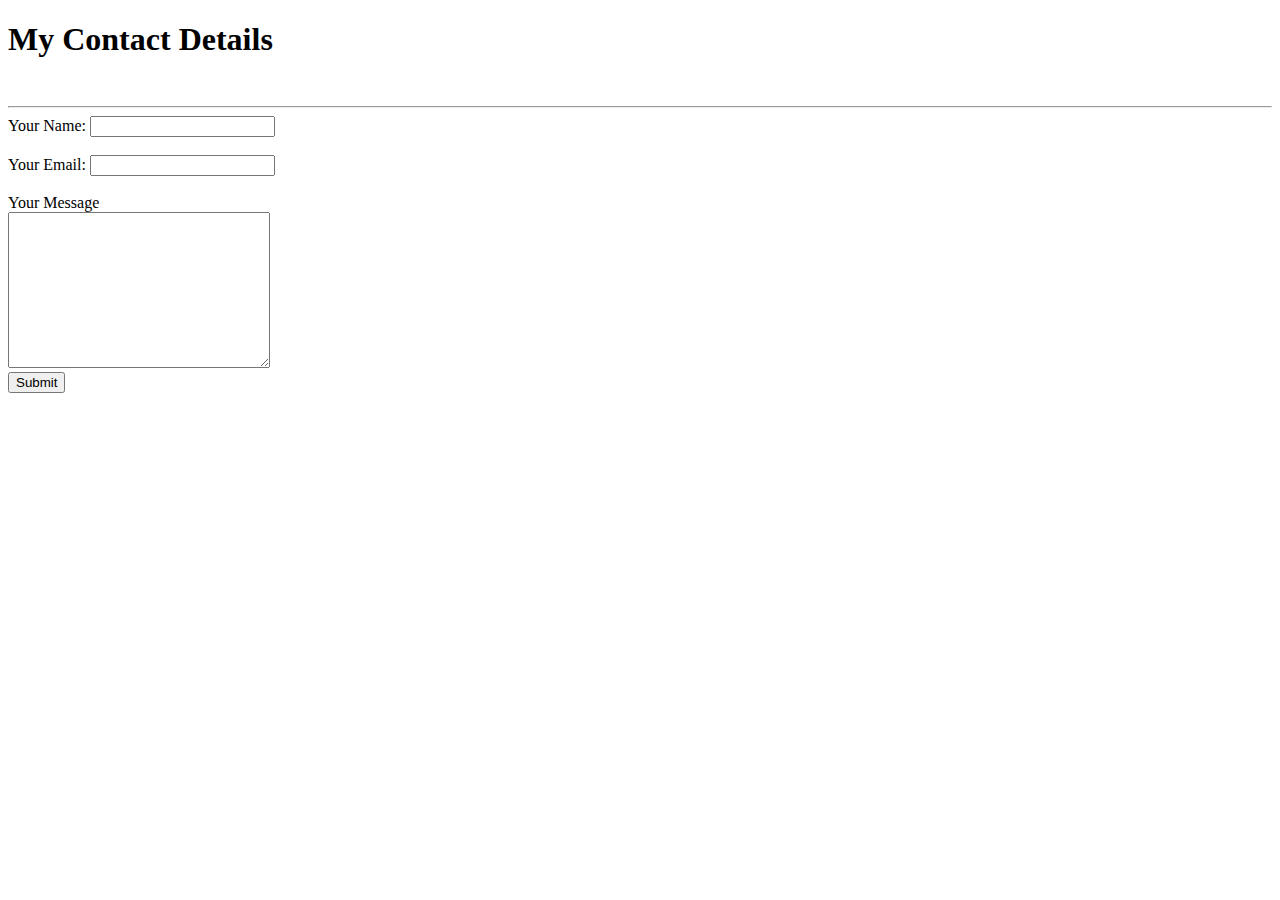
==== contactme.html @ 1a9a4f6c "Add initial cv website files" ====
<!DOCTYPE html>
<html lang="en">
<head>
    <title>My Contact Info</title>
    <meta charset="UTF-8">
 
    
</head>
<body>
    <h1> My Contact Details </h1>
    <br>
    <hr>
    <form action="mailto:hammas1002@gmail.com" method="POST" enctype="text/plain">
        <label>Your Name:</label>
        <input type="text" name="YourName">
        <br><br>
        <label>Your Email:</label>
        <input type="email" name="YourEmail">
        <br><br>
        <label>Your Message</label> <br>
        <textarea name="YourMsg" id="" cols="30" rows="10"></textarea>
        <br>
        <input type="submit" name="" id="">

    </form>

</body>
</html>
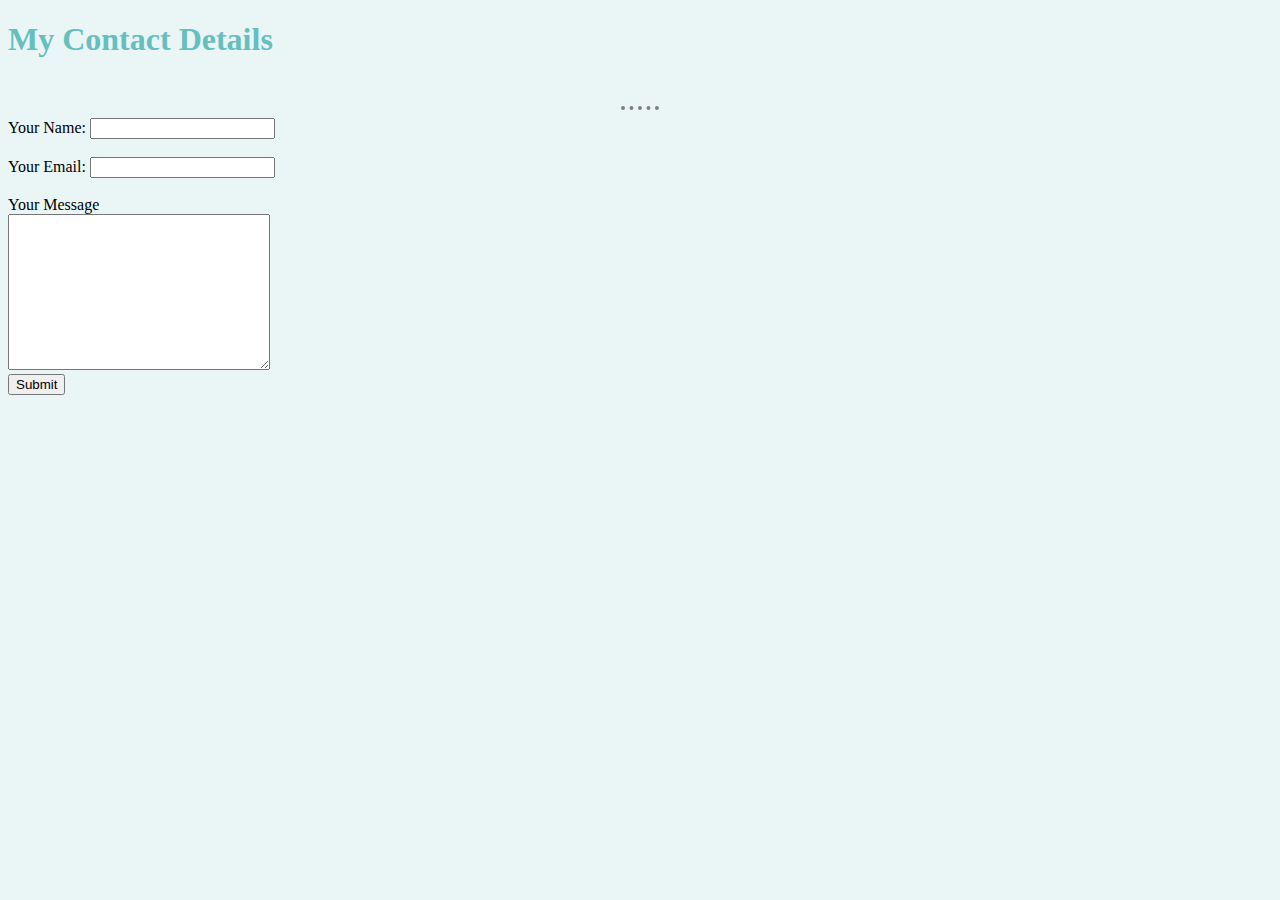
==== commit 34ff2c51: "Add files via upload" ====
--- a/contactme.html
+++ b/contactme.html
@@ -3,7 +3,7 @@
 <head>
     <title>My Contact Info</title>
     <meta charset="UTF-8">
- 
+    <link rel="stylesheet" href="css/styles.css">
     
 </head>
 <body>
--- a/css/styles.css
+++ b/css/styles.css
@@ -0,0 +1,16 @@
+body {
+    background-color:#eaf6f6 ;
+  }
+  hr {
+    border-style:dotted none none ;
+    border-color: gray;
+    border-width: 4px;
+    width: 3%;
+    
+  }
+  h1{
+      color: #66bfbf;
+  }
+  h3{
+      color: #66bfbf;
+  }